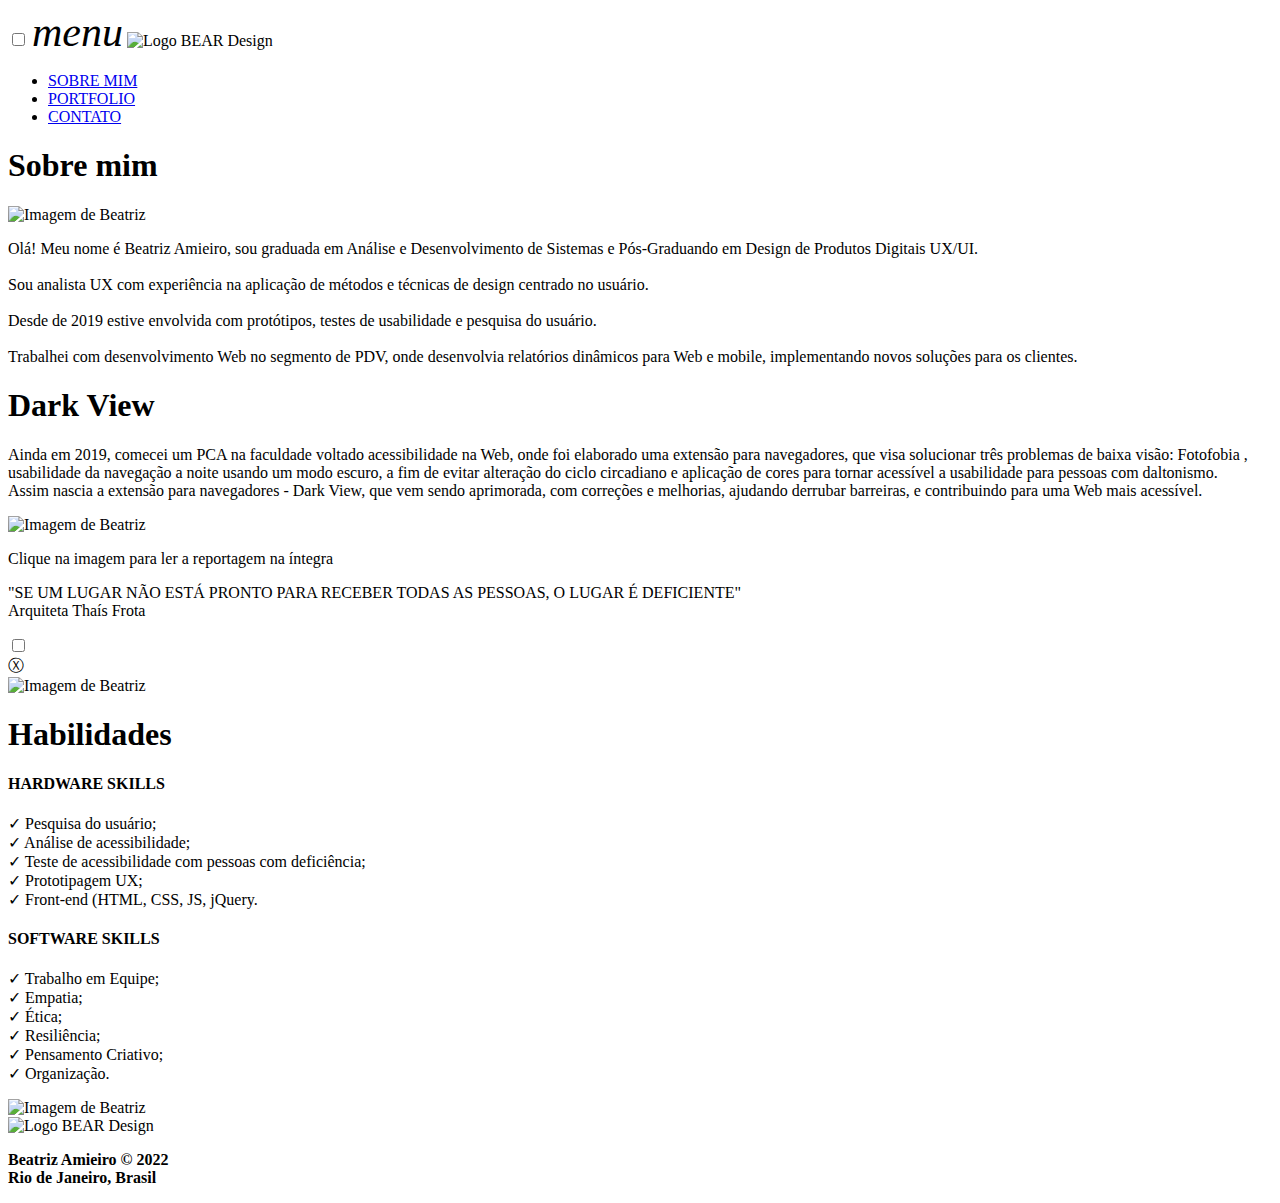
==== index.html @ 2d69dede "Pagina inicial" ====
<!DOCTYPE html>
<html lang="pt-br">

<head>
   <meta charset="UTF-8">
   <meta name="viewport" content="width=device-width, initial-scale=1.0">
   <title>Sobre mim</title>
   <link rel="icon" type="imagem/png" href="images/Logo_Branco_icon.png">
   <link rel="stylesheet" type="text/css" href="css/reset.css">
   <link rel="stylesheet" type="text/css" href="css/page.css">
   <link rel="stylesheet" type="text/css" href="css/home.css" />
</head>

<body>
   <section class="pag1">

      <div class="header-site">
         <nav>
            <input type="checkbox" id="check" />
            <label for="check" class="checkbtn">
               <i class="material-icons-round" style="font-size:42px;">menu</i>
            </label>
            <img src="./images/Logo_Branco.png" class="logo" title="Logo BEAR Design" width="200" />
            <ul>
               <li><a class="atalho" href="home.html">SOBRE MIM</a></li>
               <li><a class="atalho" href="portfolio.html">PORTFOLIO</a></li>
               <li><a class="atalho" href="contact.html">CONTATO</a></li>
            </ul>
         </nav>
      </div>

      <div class="topbar">
         <div class="titulo">
            <h1>Sobre mim</h1>
         </div>
      </div>

      <div class="cont1">
         <div class="avatar">
            <img src="./images/Bea_Avatar.png" alt="Imagem de Beatriz" width="600px">
         </div>

         <div class="texto1">
            <p>
               Olá! Meu nome é Beatriz Amieiro, sou graduada em Análise e Desenvolvimento de Sistemas e Pós-Graduando
               em Design de Produtos Digitais UX/UI. <br><br>
               Sou analista UX com experiência na aplicação de métodos e técnicas de design centrado no usuário.
               <br><br> Desde de 2019 estive envolvida com protótipos, testes de usabilidade e pesquisa do usuário.
               <br><br>
               Trabalhei com desenvolvimento Web no segmento de PDV, onde desenvolvia relatórios dinâmicos para Web e
               mobile, implementando novos soluções para os clientes.
            </p>
            
         </div>   
      </div>
   </section>

   <section class="pag2">

      <div class="topbar2">
         <div class="titulo">
            <h1>Dark View</h1>
         </div>
      </div>

      <div class="cont2">
         <div class="texto2">
            <p>
               Ainda em 2019, comecei um PCA na faculdade voltado acessibilidade na Web, onde foi elaborado uma extensão para navegadores, que visa solucionar três problemas de baixa visão: Fotofobia , usabilidade da navegação a noite usando um modo escuro, a fim de evitar alteração do ciclo circadiano e aplicação de cores para
               tornar acessível a usabilidade para pessoas com daltonismo. <br>

               Assim nascia a extensão para navegadores - Dark View, que vem sendo aprimorada, com correções e melhorias, ajudando derrubar barreiras, e contribuindo para uma Web mais acessível.
            </p>
         </div>

         <div class="entrevista">
            <label for="modalEx" class="abrirModal">
               <img src="./images/EntrevistaPag.png" alt="Imagem de Beatriz">
            </label>
            <p>
               Clique na imagem para ler a reportagem na íntegra
            </p>
         </div>

         <div class="inclusao">
            <p>"SE UM LUGAR NÃO ESTÁ PRONTO PARA RECEBER TODAS AS PESSOAS, O LUGAR É DEFICIENTE" <br>
               <span class="autora">Arquiteta Thaís Frota</span>
            </p>
         </div>
      </div>

      <input type="checkbox" id="modalEx" class="checkboxModal">

      <div class="modal">
         <label for="modalEx" class="fecharModal">Ⓧ</label>
         <div class="contModal">
            <img src="./images/Entrevista_Extra.png" alt="Imagem de Beatriz" width="700">
         </div>
      </div>

   </section>

   <section class="pag3">
      <div class="topbar3">
         <div class="titulo">
            <h1>Habilidades</h1>
         </div>
      </div>

      <div class="habil">
         <div class="hard">
            <div class="cardHabil">
               <h4>HARDWARE SKILLS</h4>
               <p>✓ Pesquisa do usuário;<br>
                  ✓ Análise de acessibilidade;<br>
                  ✓ Teste de acessibilidade com pessoas com deficiência;<br>
                  ✓ Prototipagem UX;<br>
                  ✓ Front-end (HTML, CSS, JS, jQuery.
               </p>
            </div>
         </div>
         <div class="soft">
            <div class="cardHabil">
               <h4>SOFTWARE SKILLS</h4>
               <p>✓ Trabalho em Equipe;<br>
                  ✓ Empatia;<br>
                  ✓ Ética;<br>
                  ✓ Resiliência;<br>
                  ✓ Pensamento Criativo;<br>
                  ✓ Organização.
               </p>
            </div>
         </div>
         
      </div>

      <div class="nivel">
         <img src="./images/Nivel_Habilidade_Full.svg" alt="Imagem de Beatriz" width="10px" >
      </div>

      <div class="foot">
         <div class="contfoot">
            <div>
               <img src="./images/Logo_Branco.png" title="Logo BEAR Design" width="200"/>
            </div>
            <div>
               <p><b>Beatriz Amieiro © 2022 <br>
                  Rio de Janeiro, Brasil</b>
               </p>
            </div>
         </div>
      </div>
   </section>

</body>
</html>
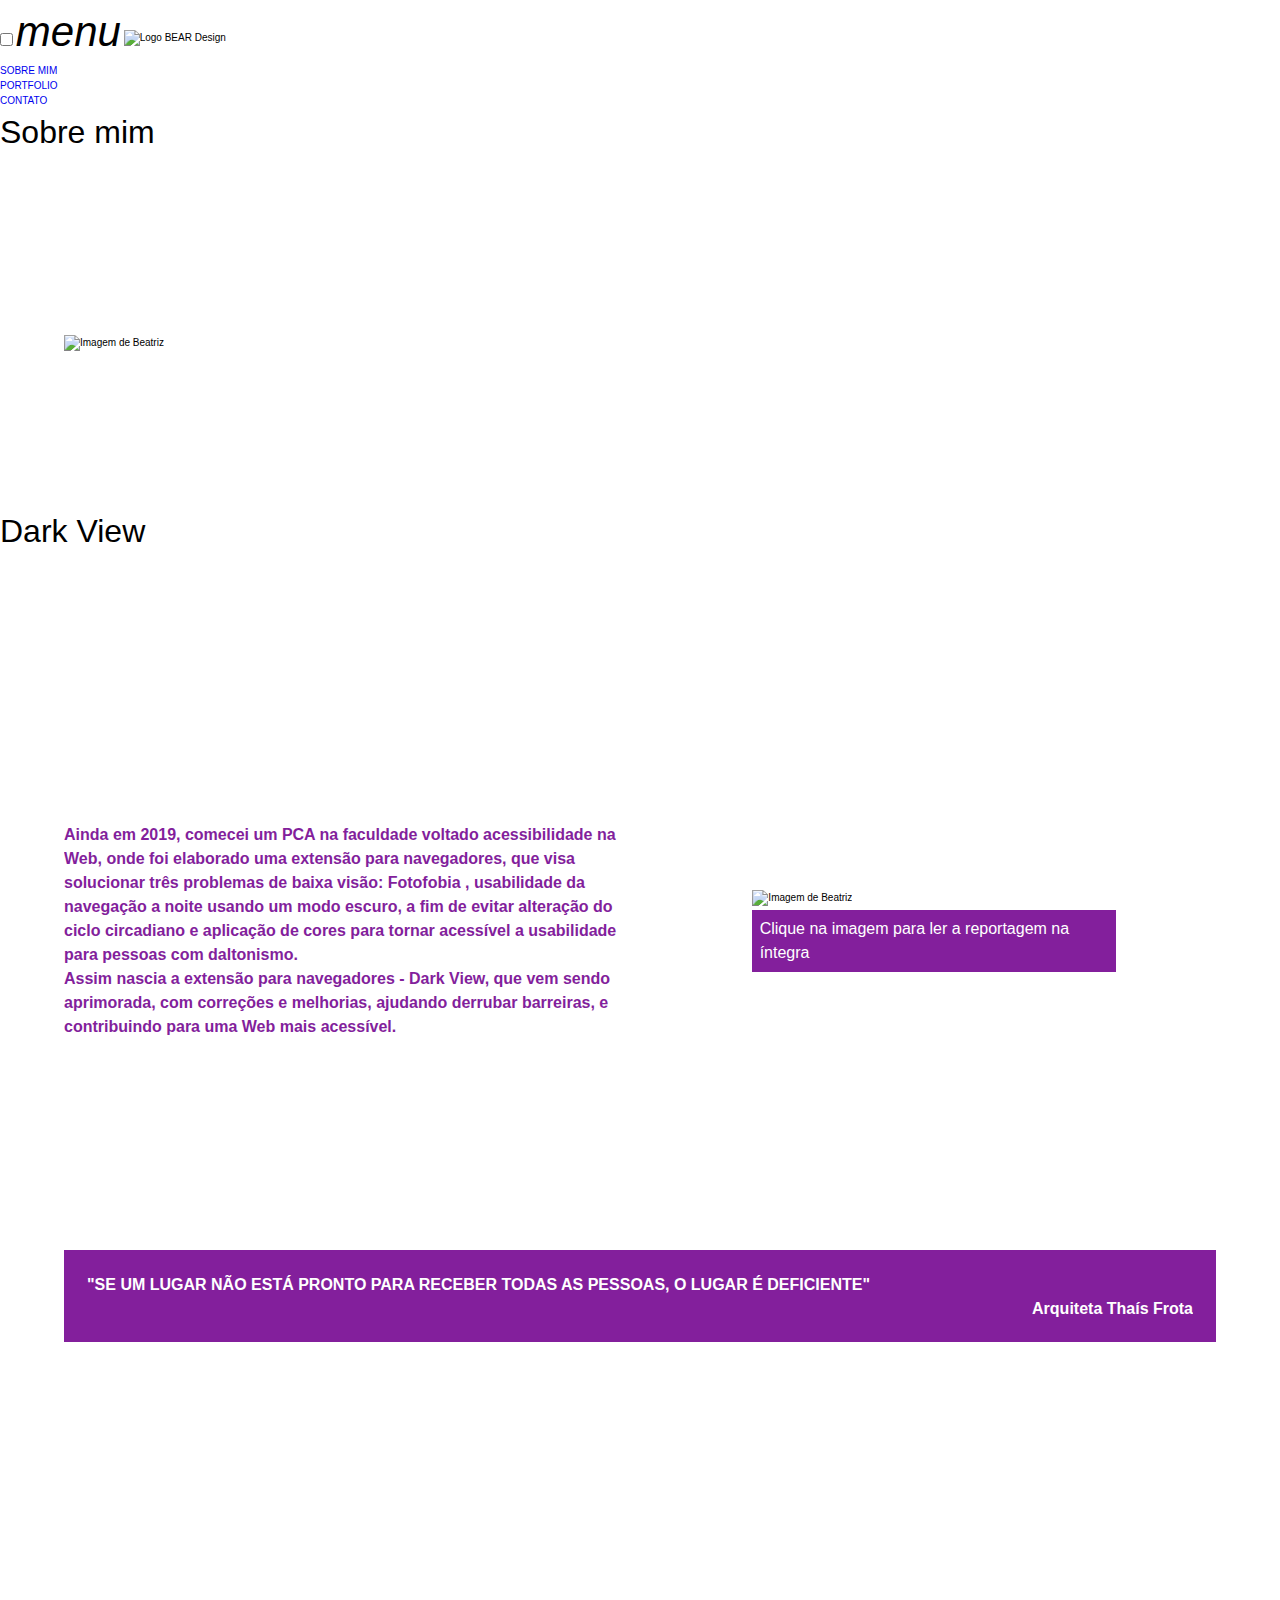
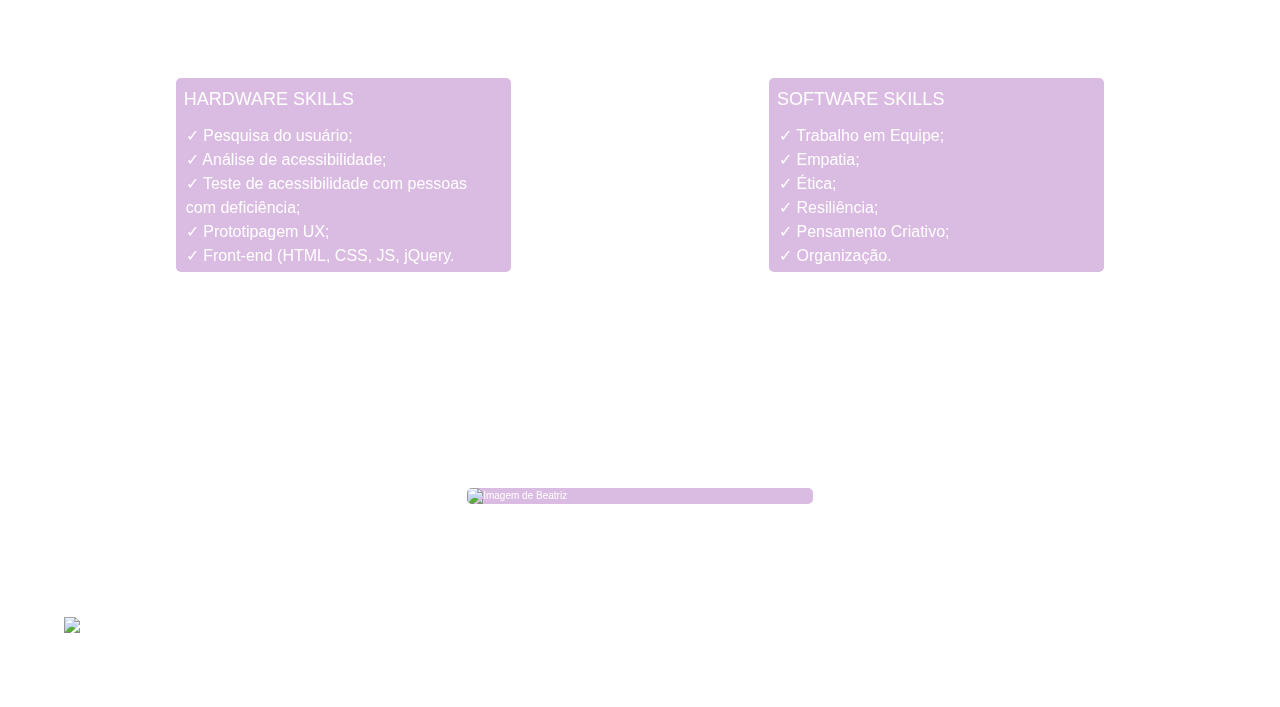
==== commit 43533e63: "Mudando link de paginas" ====
--- a/index.html
+++ b/index.html
@@ -22,7 +22,7 @@
             </label>
             <img src="./images/Logo_Branco.png" class="logo" title="Logo BEAR Design" width="200" />
             <ul>
-               <li><a class="atalho" href="home.html">SOBRE MIM</a></li>
+               <li><a class="atalho" href="index.html">SOBRE MIM</a></li>
                <li><a class="atalho" href="portfolio.html">PORTFOLIO</a></li>
                <li><a class="atalho" href="contact.html">CONTATO</a></li>
             </ul>
--- a/css/home.css
+++ b/css/home.css
@@ -0,0 +1,363 @@
+/* Pagina 1 */
+  
+.cont1 {
+	display: grid;
+	grid-template-areas: 
+	"avatar texto1";
+	grid-template-columns: 1fr 2fr;
+	gap: 2vw;
+	height: auto;
+	width: 90vw;
+	max-width: 1200px;
+	margin: 0 auto;
+	margin-top: 3vh;
+	align-items: center;
+}
+
+.avatar {
+	grid-area: avatar;
+	height:auto;
+	width: 100%;
+}
+
+.avatar img {
+	height: auto;
+	width: 100%;
+}
+
+.texto1 {
+	grid-area: texto1;
+	font-weight: 700;
+	color: white;
+	margin: 0 auto;
+	padding: 3rem;
+}
+
+
+
+/* Página 2 */
+
+.pag2 {
+	height: 100vh;
+	width: 100vw;
+	display: grid;	
+	grid-template-areas: 
+	"topbar2"
+	"cont2"
+	".";
+	grid-template-rows: 12vh auto 5vh;
+	gap: 2rem;
+	margin: 0 auto;
+}
+
+.topbar2 {
+	grid-area: topbar2;
+}
+
+.cont2 {
+	grid-area: cont2;
+	display: grid;
+	grid-template-areas: 
+	"texto2 entrevista" 
+	"inclusao inclusao";
+	grid-template-columns: 1fr 1fr;
+	grid-template-rows: auto 10vh;
+	gap: 2.5rem;
+	align-items: center;
+	width: 90vw;
+	max-width: 1200px;
+	margin: 0 auto;
+	overflow-y: hidden;
+}
+
+.texto2 {
+	grid-area: texto2;
+	display: flex;
+	align-items: center;
+	font-weight: 700;
+	color: #831f9c;
+}
+
+.entrevista {
+	grid-area: entrevista;
+	margin: 0 auto;
+}
+
+.entrevista p {
+	background-color: #831f9c;
+	color: white;
+	padding: 2%;
+}
+
+.abrirModal img {
+	height: 40vh;
+	width: 100%;
+	cursor: pointer;
+}
+
+.checkboxModal {
+	display: none;
+}
+
+#modalEx:checked + .modal {
+	display: flex;
+}
+
+.modal {
+	display: none;
+	position: absolute;
+	justify-content: center;
+	align-items: center;
+	height: 100%;
+	width: 100%;
+	background-color: rgba(0, 0, 0, 0.5);
+}
+
+.modal .fecharModal {
+	position: absolute;
+	top: 2rem;
+	right: 2rem;
+	font-size: clamp(2.1rem, 2vw, 4.2rem);
+	color: white;
+}
+
+.modal .fecharModal:hover {
+	cursor: pointer;
+	color: red;
+}
+
+.modal .contModal {
+	height: 90vh;
+	width: 90vw;
+	overflow: hidden;
+	box-shadow: 5px 5px 50px -10px #831f9c;
+	border-radius: 15px;
+}
+
+.modal .contModal img {
+	height: 100%;
+	width: 100%;
+}
+
+.inclusao {
+	grid-area: inclusao;
+	height: auto;
+	background-color: #831f9c;
+	font-weight: 800;
+	color: white;
+	padding: 2%;
+}
+
+.autora {
+	float: right;
+}
+
+.pag3 {
+	display: grid;
+	grid-template-areas: 
+	"topbar3"
+	"habil"
+	"nivel"
+	"foot";
+	grid-template-rows: 12vh auto auto 10vh;
+	row-gap: 1rem;
+	height:100vh;
+	justify-content: space-around;
+	background-image: url(../images/home.jpg);
+	background-position: center top;
+   background-repeat: no-repeat;
+   background-size: cover;
+   background-attachment: fixed;
+   color: white;
+}
+
+.topbar3 {
+	grid-area: topbar3;
+}
+
+.habil {
+	grid-area: habil;
+	display: grid;
+	grid-template-areas: "hard soft";
+	grid-template-columns: repeat(auto-fit, minmax(25rem, 1fr));
+	grid-gap: 3%;
+	height: auto;
+	width: 90vw;
+	max-width: 1200px;
+	justify-content: center;
+	justify-items: center;
+	margin: 0 auto;
+	margin-top: 5rem;
+}
+
+.hard {
+	grid-area: hard;
+	height: auto;
+	width: 60%;
+	place-self: center;
+}
+
+.soft {
+	grid-area: soft;
+	height: auto;
+	width: 60%;
+	place-self: center;
+}
+
+.cardHabil {
+	height: auto;
+	width: 100%;
+	margin: 0 auto;
+	border-radius: 5px;
+	background: rgba(131, 31, 156, 0.3);
+	backdrop-filter: blur(15px);
+}
+
+.cardHabil h4 {
+	padding: 0.8rem;
+}
+
+.cardHabil p {
+	padding: 1% 3%;
+}
+
+.nivel {
+	grid-area: nivel;
+	height: auto;
+	width: 90vw;
+	max-width: 1200px;
+	place-self: center;
+}
+
+.nivel img {
+	width: 30%;
+	display: block;
+	margin: 0 auto;
+	border-radius: 5px;
+	background: rgba(131, 31, 156, 0.3);
+	backdrop-filter: blur(15px);
+}
+
+
+
+/* PHONE E TABLET RETRATO */
+
+@media (max-width: 767px) {
+
+/* Página 1 */
+
+	.cont1 {
+		grid-template-areas: 
+		"avatar" 
+		"texto1";
+		grid-template-columns: 1fr;
+		grid-template-rows: 1fr auto;
+		margin: 0 auto;
+	}
+
+	.avatar {
+		grid-area: avatar;
+		width: 50%;
+		place-self: center;
+		margin-top: 1.5rem;
+	}
+
+	.texto1 {
+		grid-area: texto1;
+		font-weight: bold;
+		color: white;
+		margin: 0 auto;
+		padding: 1rem;
+	}
+
+
+/* Página 2 */
+
+	.pag2 {
+		display: grid;
+		grid-template-areas: 
+		"topbar2"
+		"cont2";
+		grid-template-rows: 10vh auto;
+		row-gap: 2rem;
+		height: 100vh;
+		margin: 0 auto;
+	}
+
+	.cont2 {
+		grid-area: cont2;
+		display: grid;
+		grid-template-areas: 
+		"texto2"
+		"entrevista"
+		"inclusao"
+		".";
+		grid-template-rows: auto auto auto 5vh;
+		row-gap: 1rem;
+	}
+
+	.texto2 {
+		grid-area: texto2;
+		height: auto;
+		width: 90vw;
+	}
+
+	.entrevista img {
+		grid-area: entrevista;
+		height: auto;
+		width: 90vw;
+	}
+	
+	.inclusao {
+		grid-area: inclusao;	
+		margin-top: 1rem;
+	}
+
+
+/* Página 3 */
+
+	.pag3 {
+		display: grid;
+		grid-template-areas: 
+		"topbar3"
+		"habil"
+		"nivel"
+		"foot";
+		grid-template-rows: 12vh auto auto 10vh;
+		height: 100vh;
+	}
+
+	.topbar3 {
+		grid-area: topbar3;
+	}
+
+	.habil {
+		grid-area: habil;
+		display: grid;
+		grid-template-areas: 
+		"hard"
+		"soft";
+		margin: 0 auto;
+		margin-top: 1.5rem;
+	}
+
+	.hard {
+		grid-area: hard;
+	}
+
+	.soft {
+		grid-area: soft;
+	}
+
+	.nivel {
+		grid-area: nivel;
+	}
+
+	.nivel img {
+		width: 60%;
+	}
+
+	.foot {
+		grid-area: foot;
+	}
+}
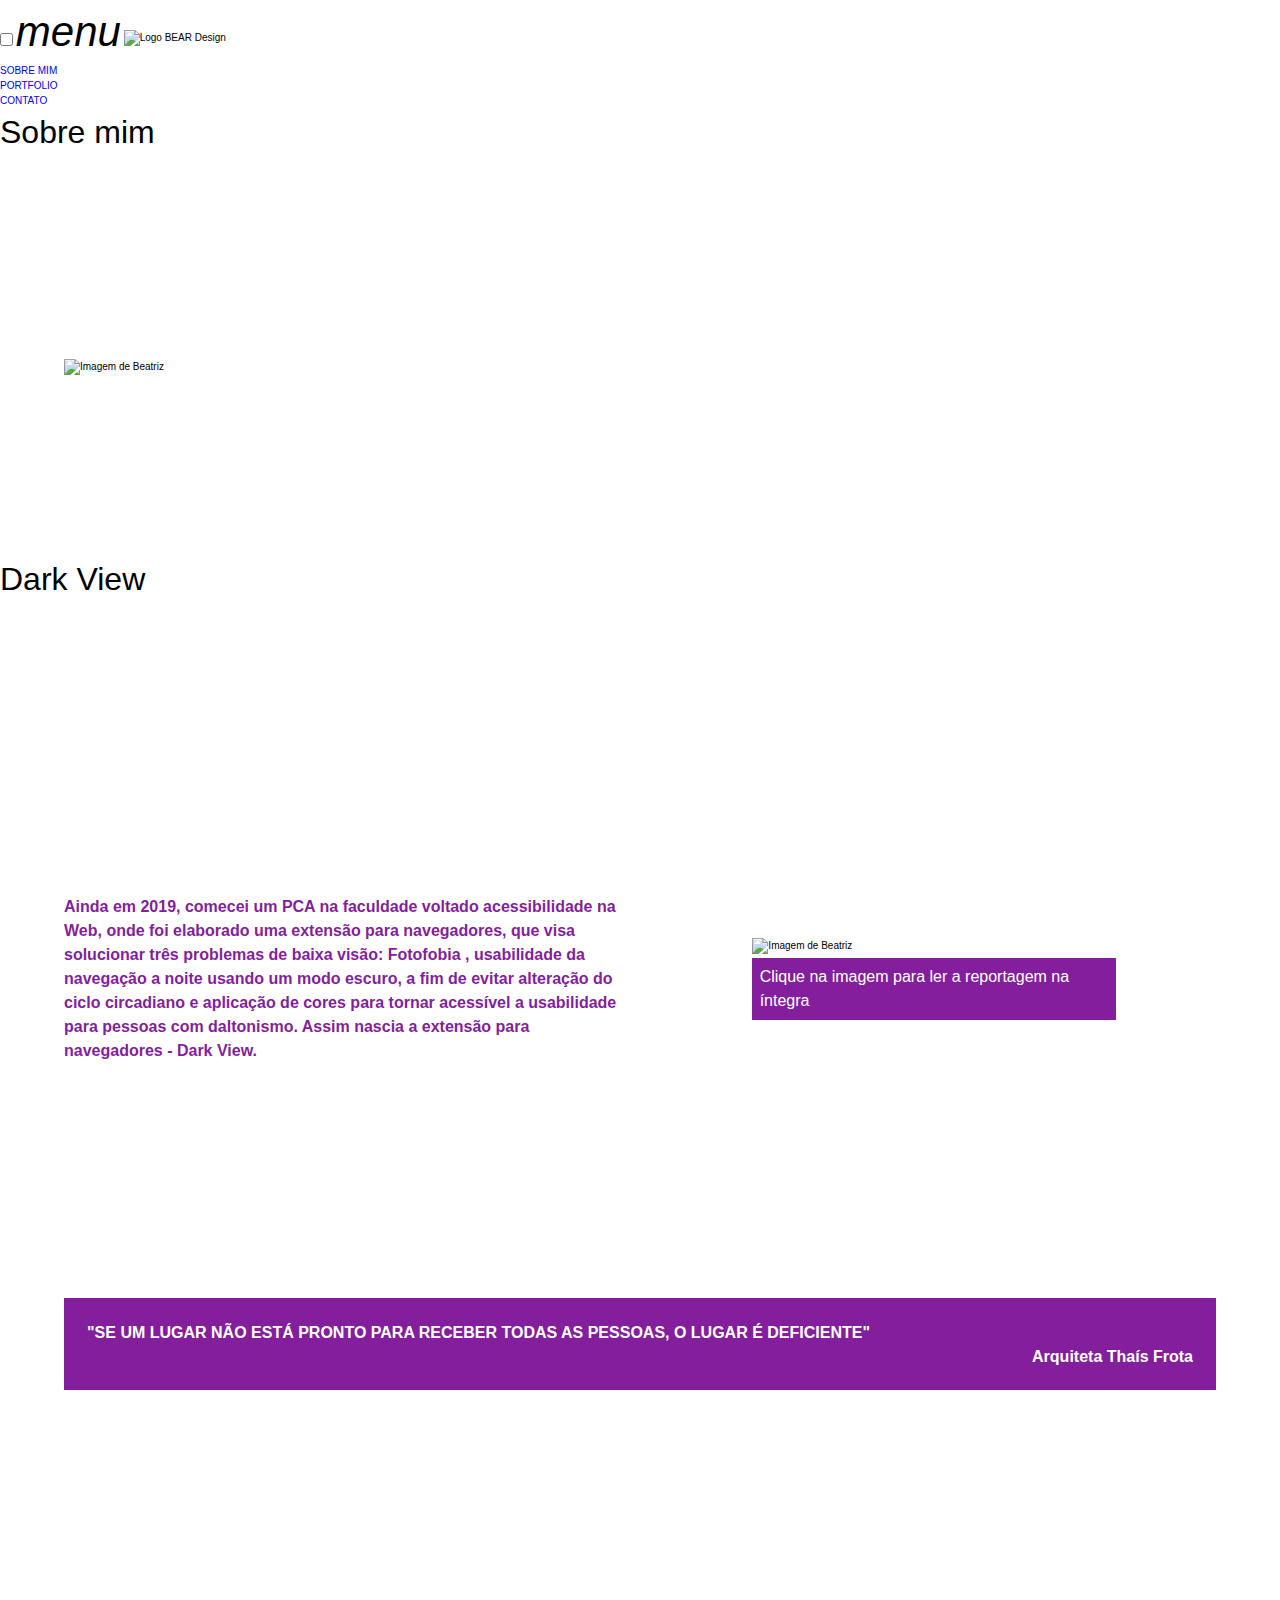
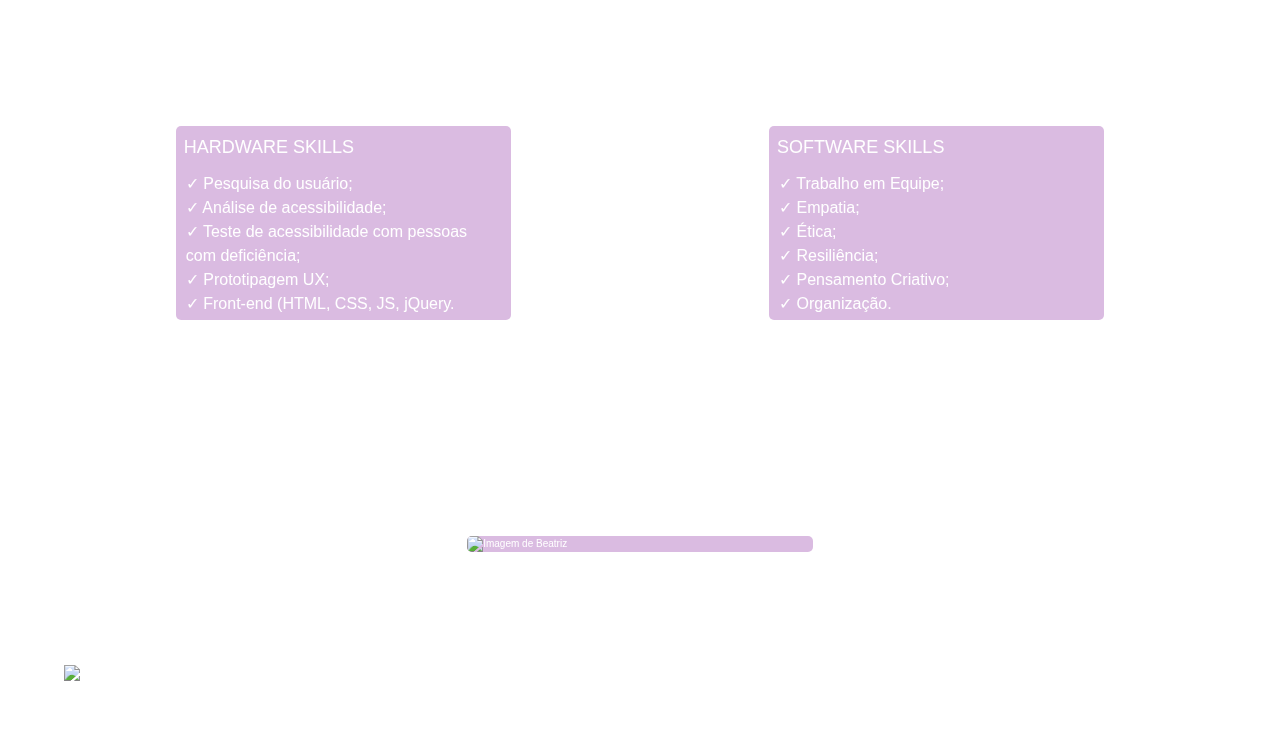
==== commit f27ec981: "Texto 2" ====
--- a/index.html
+++ b/index.html
@@ -66,10 +66,7 @@
       <div class="cont2">
          <div class="texto2">
             <p>
-               Ainda em 2019, comecei um PCA na faculdade voltado acessibilidade na Web, onde foi elaborado uma extensão para navegadores, que visa solucionar três problemas de baixa visão: Fotofobia , usabilidade da navegação a noite usando um modo escuro, a fim de evitar alteração do ciclo circadiano e aplicação de cores para
-               tornar acessível a usabilidade para pessoas com daltonismo. <br>
-
-               Assim nascia a extensão para navegadores - Dark View, que vem sendo aprimorada, com correções e melhorias, ajudando derrubar barreiras, e contribuindo para uma Web mais acessível.
+               Ainda em 2019, comecei um PCA na faculdade voltado acessibilidade na Web, onde foi elaborado uma extensão para navegadores, que visa solucionar três problemas de baixa visão: Fotofobia , usabilidade da navegação a noite usando um modo escuro, a fim de evitar alteração do ciclo circadiano e aplicação de cores para tornar acessível a usabilidade para pessoas com daltonismo. Assim nascia a extensão para navegadores - Dark View.
             </p>
          </div>
 
--- a/css/home.css
+++ b/css/home.css
@@ -4,7 +4,7 @@
 	display: grid;
 	grid-template-areas: 
 	"avatar texto1";
-	grid-template-columns: 1fr 2fr;
+	grid-template-columns: 1fr 1fr;
 	gap: 2vw;
 	height: auto;
 	width: 90vw;
@@ -27,6 +27,7 @@
 
 .texto1 {
 	grid-area: texto1;
+	font-size: clamp(1.3rem, 3vw, 1.8rem);
 	font-weight: 700;
 	color: white;
 	margin: 0 auto;
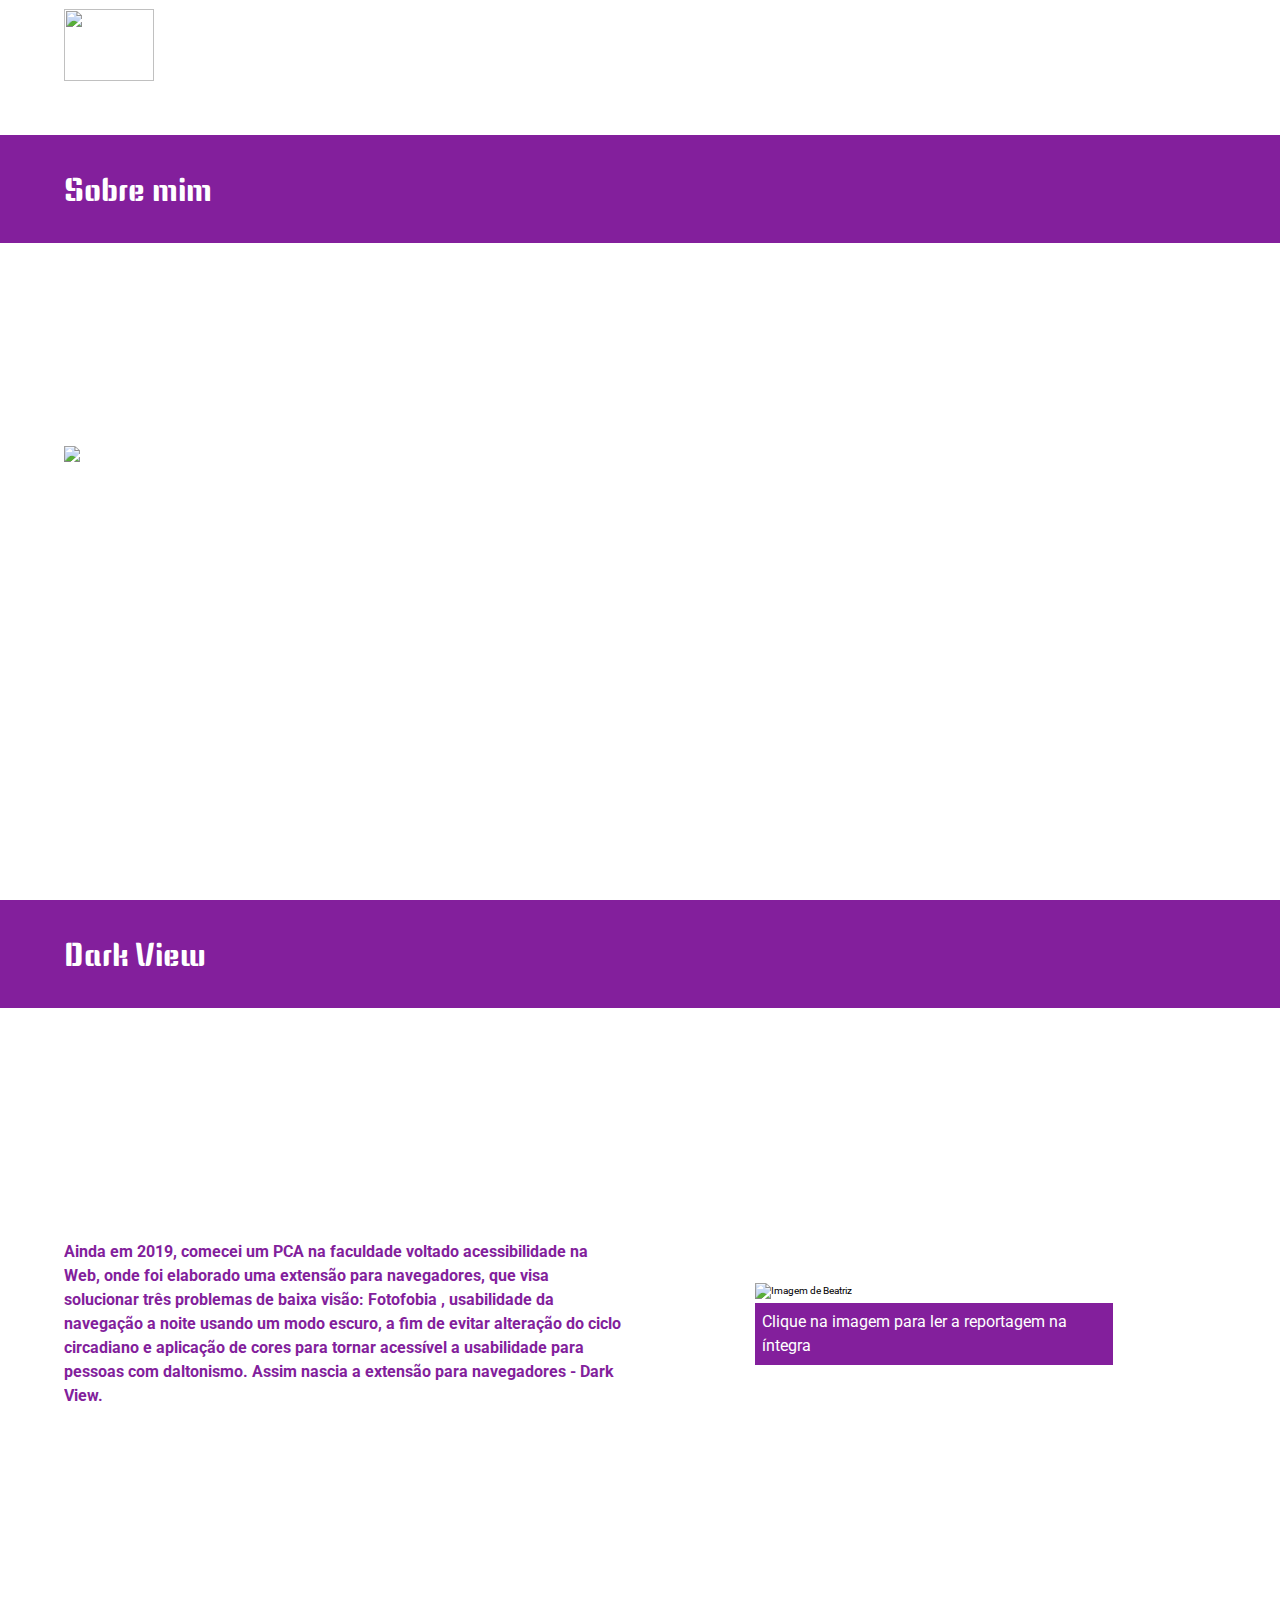
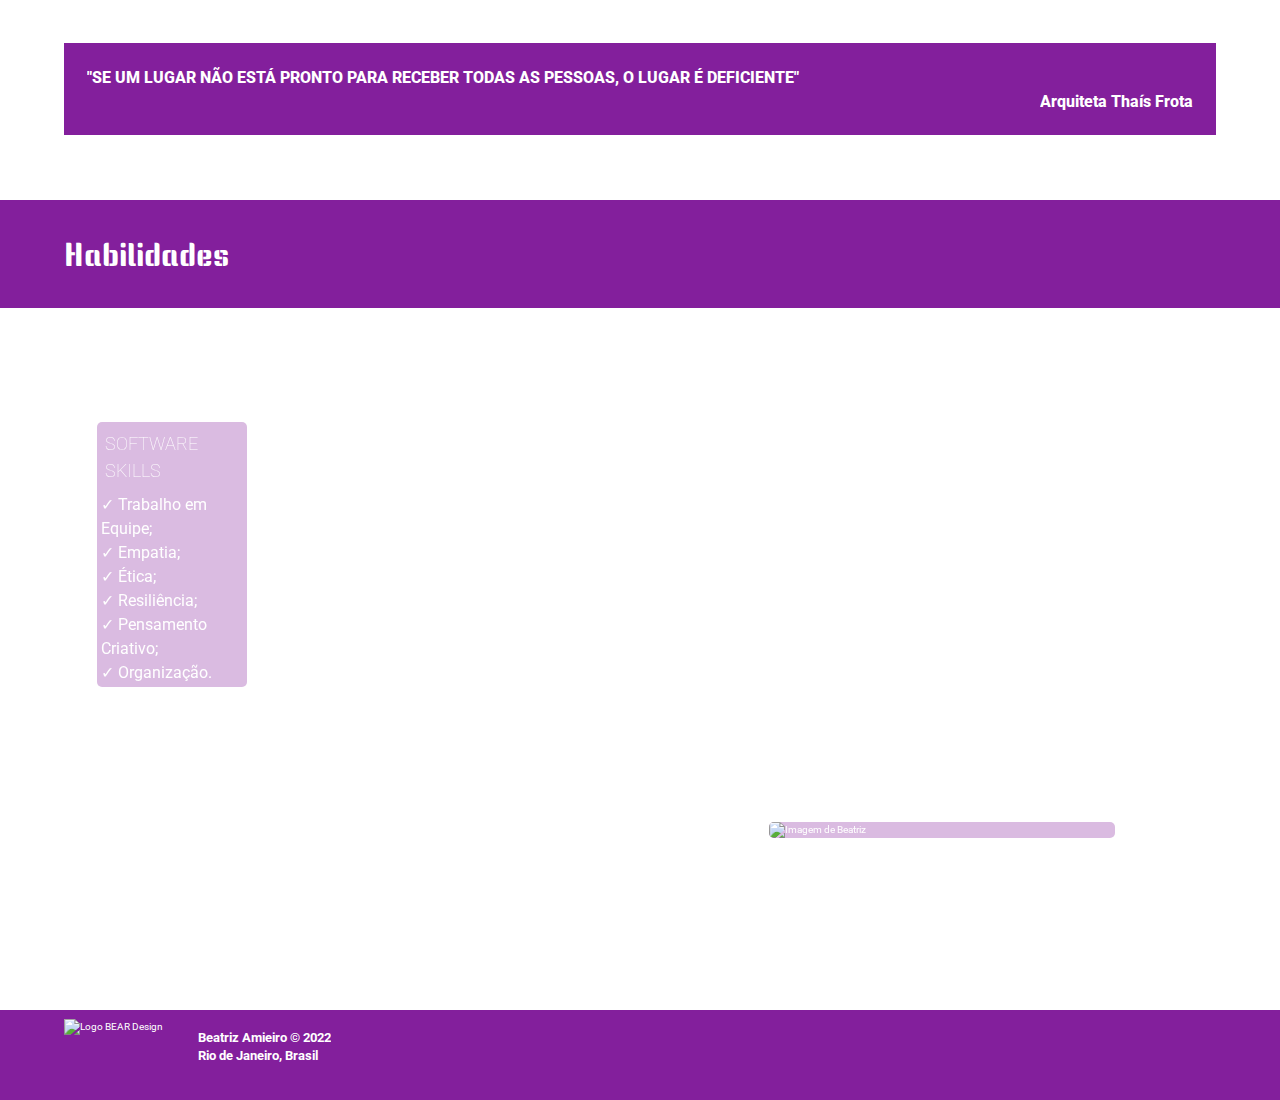
==== commit 1c3c969f: "header grid" ====
--- a/index.html
+++ b/index.html
@@ -15,12 +15,15 @@
    <section class="pag1">
 
       <div class="header-site">
+         <div class="logo">
+            <img src="./images/Logo_Branco.png" title="Logo BEAR Design" width="200" />
+         </div>
          <nav>
             <input type="checkbox" id="check" />
             <label for="check" class="checkbtn">
                <i class="material-icons-round" style="font-size:42px;">menu</i>
             </label>
-            <img src="./images/Logo_Branco.png" class="logo" title="Logo BEAR Design" width="200" />
+            
             <ul>
                <li><a class="atalho" href="index.html">SOBRE MIM</a></li>
                <li><a class="atalho" href="portfolio.html">PORTFOLIO</a></li>
@@ -128,11 +131,9 @@
                </p>
             </div>
          </div>
-         
-      </div>
-
-      <div class="nivel">
-         <img src="./images/Nivel_Habilidade_Full.svg" alt="Imagem de Beatriz" width="10px" >
+         <div class="nivel">
+            <img src="./images/Nivel_Habilidade_Full.svg" alt="Imagem de Beatriz" width="10px">
+         </div>   
       </div>
 
       <div class="foot">
--- a/css/page.css
+++ b/css/page.css
@@ -0,0 +1,187 @@
+/* Import GFonts e Material Icons */
+
+@import url('https://fonts.googleapis.com/css2?family=Roboto:wght@400;700&display=swap&family=Courgette&family=Keania+One&display=swap&family=Material+Icons+Round&family=Material+Icons+Outlined');
+
+.pag1, .pag3, .pagport, .pagcont {
+   background-image: url(../images/home.jpg);
+	background-position: center top;
+   background-repeat: no-repeat;
+   background-size: cover;
+   background-attachment: fixed;
+	height: 100vh;
+	color: white;
+}
+
+.header-site {
+	display: grid;
+	grid-template-areas: 
+	"logo nav";
+	grid-template-columns: 
+	14vw auto;
+	height: 10vh;
+   width: 90%;
+	max-width: 1200px;
+	margin: 0 auto;
+	margin-bottom: 5vh;
+}
+
+.logo {
+	grid-area: logo;
+}
+
+.logo img {
+	height: 8vh;
+	width: 7vw;
+	float: left;
+	margin: 1vh auto;
+}
+
+nav {
+	grid-area: nav;
+}
+
+nav ul {
+	float: right;
+}
+
+nav ul li {
+	display: inline-block;
+	line-height: 8vh;
+	margin: 0 1vw;
+}
+
+nav ul li a {
+	color: white;
+	font-size: clamp(1.4rem, 2vw, 2.1rem) ;
+	font-weight: bold;
+}
+
+a:active, a:hover {
+	background: #37009c;
+	transition: 2s;
+	border-radius: 10px;
+}
+
+.checkbtn {
+	font-size: 2.6rem;
+	color: white;
+	float: right;
+	height: 6vh;
+	margin: 1vh auto;
+	overflow-y: hidden;
+	cursor: pointer;
+	display: none;
+}
+
+#check {
+	display: none;
+}
+
+.topbar, .topbar2, .topbar3 {
+	width: 100vw;
+	height: 12vh;
+	background: #831f9c;
+}
+
+div.titulo {
+	line-height: 12vh;
+	width: 90%;
+	max-width: 1200px;
+	margin: 0 auto;
+	font-family: 'Keania One', cursive;
+	color: white;
+}
+
+.foot {
+	grid-area: foot;
+   background-color: #831f9c;
+   color: white;
+}
+
+.contfoot {
+	display: grid;
+	grid-template-areas: "logfoot copyright";
+	gap: 3%;
+	justify-content: left;
+	height: auto;
+	width: 90%;
+	max-width: 1200px;
+	margin: 1vh auto;
+} 
+
+.contfoot img {
+	grid-area: logfoot;
+	height: 7vh;
+	width: auto;
+	float: left;
+}
+
+.contfoot p {
+	grid-area: copyright;
+	line-height: 2vh;
+	margin: 0 auto;
+	padding: 1rem 0;
+	font-size: clamp(0.7rem, 2vw, 1.3rem);
+}
+
+
+/* PHONE E TABLET RETRATO */
+
+@media (max-width: 767px) {
+
+	.pag1, .pag2 {
+		height: auto;
+		overflow-y: hidden;
+		margin: 0 auto;
+	}
+
+	.logo img {
+		height: auto;
+		width: 14vw;
+	}
+
+	.checkbtn {
+		display: block;
+	}
+
+	ul {
+		position: fixed;
+		width: 100%;
+		height: 100vh;
+		background: rgba(55, 0, 156, 0.7);
+		backdrop-filter: blur(15px);
+		top: 80px;
+		left: -100%; /*Esconde o menu no hamburger*/
+		text-align: center;
+		transition: all .2s;
+	}
+
+	nav ul li {
+		display: block;
+		margin: 50px 0;
+		line-height: 30px;
+	}
+
+	a:active, a:hover {
+		background: #5912c8;
+		transition: 2s;
+	}
+
+	#check:checked ~ ul {
+		left: 0; /*exibe o menu quando clicar no botão*/
+	}
+
+	.topbar {
+		width: 100vw;
+		height: 12vh;
+		margin: 0 auto;
+		margin-top: 5vh;
+	}
+
+	div.titulo {
+		line-height: 12vh;
+		margin: 0 auto;
+		padding: 0 2vw;
+	}
+
+}--- a/css/home.css
+++ b/css/home.css
@@ -20,14 +20,9 @@
 	width: 100%;
 }
 
-.avatar img {
-	height: auto;
-	width: 100%;
-}
 
 .texto1 {
 	grid-area: texto1;
-	font-size: clamp(1.3rem, 3vw, 1.8rem);
 	font-weight: 700;
 	color: white;
 	margin: 0 auto;
@@ -164,12 +159,6 @@
 	row-gap: 1rem;
 	height:100vh;
 	justify-content: space-around;
-	background-image: url(../images/home.jpg);
-	background-position: center top;
-   background-repeat: no-repeat;
-   background-size: cover;
-   background-attachment: fixed;
-   color: white;
 }
 
 .topbar3 {
@@ -248,12 +237,11 @@
 /* Página 1 */
 
 	.cont1 {
-		grid-template-areas: 
+		grid-template-areas:
 		"avatar" 
 		"texto1";
 		grid-template-columns: 1fr;
 		grid-template-rows: 1fr auto;
-		margin: 0 auto;
 	}
 
 	.avatar {
@@ -265,8 +253,6 @@
 
 	.texto1 {
 		grid-area: texto1;
-		font-weight: bold;
-		color: white;
 		margin: 0 auto;
 		padding: 1rem;
 	}
@@ -276,13 +262,12 @@
 
 	.pag2 {
 		display: grid;
-		grid-template-areas: 
+		grid-template-areas:
 		"topbar2"
-		"cont2";
-		grid-template-rows: 10vh auto;
+		"cont2"
+		".";
+		grid-template-rows: 10vh auto 1vh;
 		row-gap: 2rem;
-		height: 100vh;
-		margin: 0 auto;
 	}
 
 	.cont2 {
@@ -291,9 +276,8 @@
 		grid-template-areas: 
 		"texto2"
 		"entrevista"
-		"inclusao"
-		".";
-		grid-template-rows: auto auto auto 5vh;
+		"inclusao";
+		grid-template-rows: repeat(2, auto) 12vh;
 		row-gap: 1rem;
 	}
 
@@ -312,6 +296,7 @@
 	.inclusao {
 		grid-area: inclusao;	
 		margin-top: 1rem;
+		padding: 5%;
 	}
 
 
@@ -319,28 +304,30 @@
 
 	.pag3 {
 		display: grid;
-		grid-template-areas: 
+		grid-template-areas:
 		"topbar3"
-		"habil"
+		"hard"
+		"soft"
 		"nivel"
 		"foot";
-		grid-template-rows: 12vh auto auto 10vh;
-		height: 100vh;
+		grid-template-rows: 12vh repeat(3, auto) 10vh;
 	}
 
 	.topbar3 {
 		grid-area: topbar3;
 	}
 
-	.habil {
+	/*.habil {
 		grid-area: habil;
 		display: grid;
 		grid-template-areas: 
 		"hard"
-		"soft";
+		"soft"
+		"nivel";
+		grid-template-rows: repeat(3, 1fr);
 		margin: 0 auto;
 		margin-top: 1.5rem;
-	}
+	}*/
 
 	.hard {
 		grid-area: hard;
@@ -354,9 +341,9 @@
 		grid-area: nivel;
 	}
 
-	.nivel img {
+	/*.nivel img {
 		width: 60%;
-	}
+	}*/
 
 	.foot {
 		grid-area: foot;
